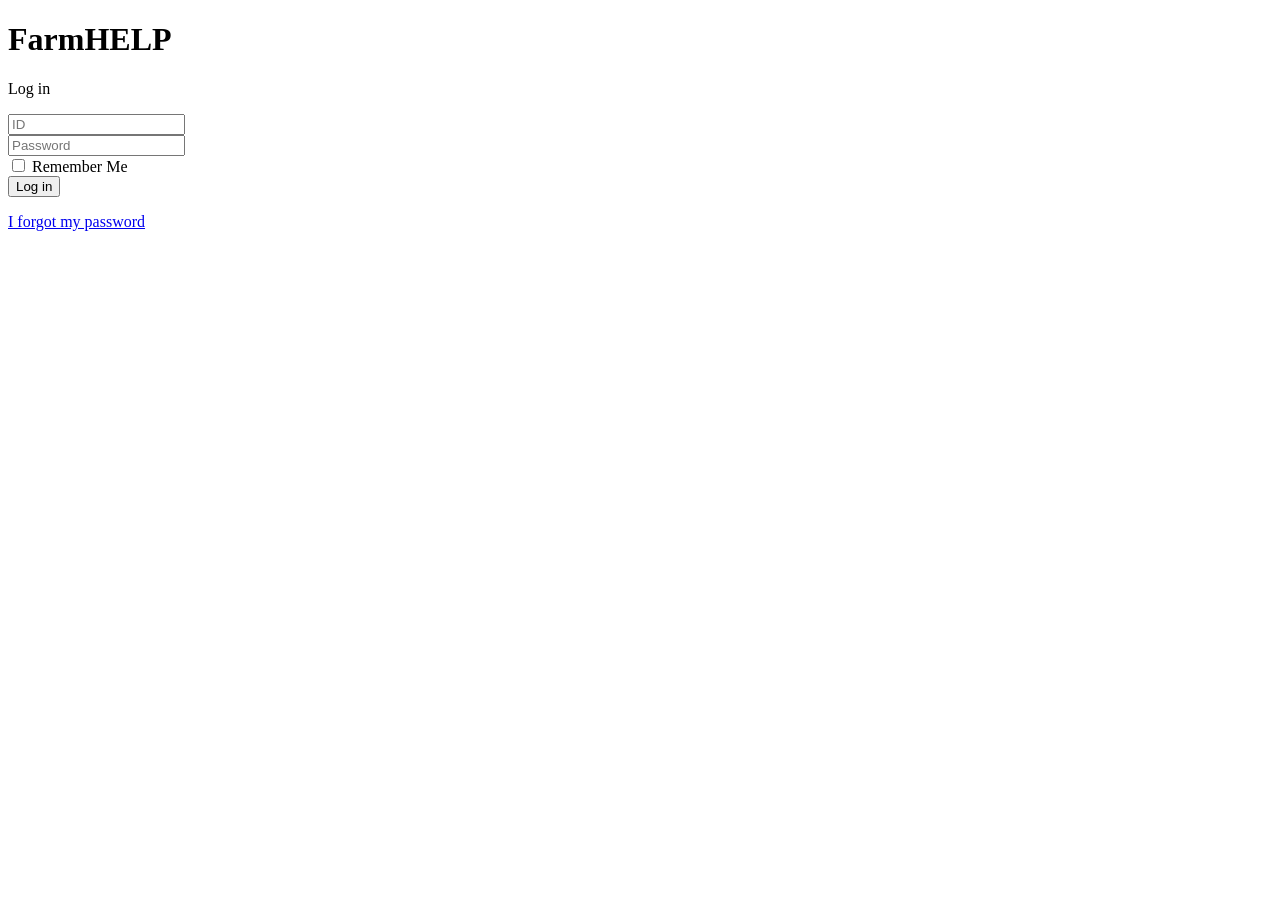
==== Login Page.html @ 655b9b13 "Add files via upload" ====
<!DOCTYPE html>
<html lang="en">
<head>
  <meta charset="utf-8">
  <meta name="viewport" content="width=device-width, initial-scale=1">
  <title>FarmHELP Log in</title>

  
  <link rel="stylesheet" href="https://fonts.googleapis.com/css?family=Source+Sans+Pro:300,400,400i,700&display=fallback">
  
  <link rel="stylesheet" href="C:\Users\Niloy\Desktop\Project\plugins\fontawesome-free\css\all.min.css">
  
  <link rel="stylesheet" href="C:\Users\Niloy\Desktop\Project\plugins\icheck-bootstrap\icheck-bootstrap.min.css">
  
  <link rel="stylesheet" href="C:\Users\Niloy\Desktop\Project\dist\css\adminlte.min.css">
</head>
<body class="hold-transition login-page">
<div class="login-box">
  
  <div class="card card-outline card-primary">
    <div class="card-header text-center">
      <h1><b>Farm</b>HELP</a></h1>
    </div>
    <div class="card-body">
      <p class="login-box-msg">Log in</p>

      <form action="C:\Users\Niloy\Desktop\Project\Owner_index.html" method="post">
        <div class="input-group mb-3">
          <input type="ID" class="form-control" placeholder="ID">
          <div class="input-group-append">
            <div class="input-group-text">
              <span class="fas fa-envelope"></span>
            </div>
          </div>
        </div>
        <div class="input-group mb-3">
          <input type="password" class="form-control" placeholder="Password">
          <div class="input-group-append">
            <div class="input-group-text">
              <span class="fas fa-lock"></span>
            </div>
          </div>
        </div>
        <div class="row">
          <div class="col-8">
            <div class="icheck-primary">
              <input type="checkbox" id="remember">
              <label for="remember">
                Remember Me
              </label>
            </div>
          </div>
          <!-- /.col -->
          <div class="col-4">
            <button type="submit" class="btn btn-primary btn-block">Log in</button>
          </div>
          <!-- /.col -->
        </div>
      </form>
      <p class="mb-1">
        <a href="forgot-password.html">I forgot my password</a>
      </p>
      
    </div>
    <!-- /.card-body -->
  </div>
  <!-- /.card -->
</div>
<!-- /.login-box -->

<!-- jQuery -->
<script src="../../plugins/jquery/jquery.min.js"></script>
<!-- Bootstrap 4 -->
<script src="../../plugins/bootstrap/js/bootstrap.bundle.min.js"></script>
<!-- AdminLTE App -->
<script src="../../dist/js/adminlte.min.js"></script>
</body>
</html>
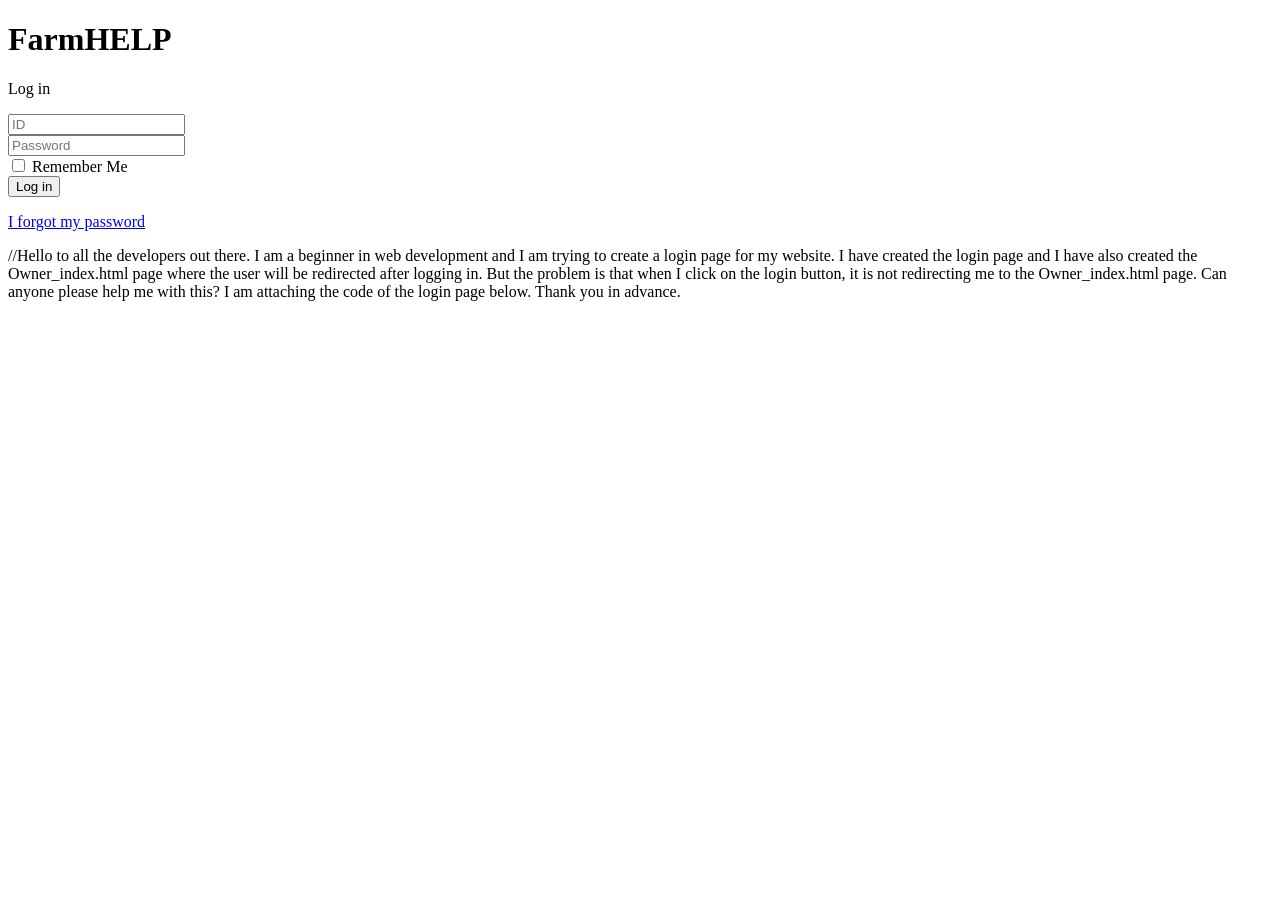
==== commit fc5215c9: "hello" ====
--- a/Login Page.html
+++ b/Login Page.html
@@ -76,3 +76,4 @@
 <script src="../../dist/js/adminlte.min.js"></script>
 </body>
 </html>
+//Hello to all the developers out there. I am a beginner in web development and I am trying to create a login page for my website. I have created the login page and I have also created the Owner_index.html page where the user will be redirected after logging in. But the problem is that when I click on the login button, it is not redirecting me to the Owner_index.html page. Can anyone please help me with this? I am attaching the code of the login page below. Thank you in advance.
